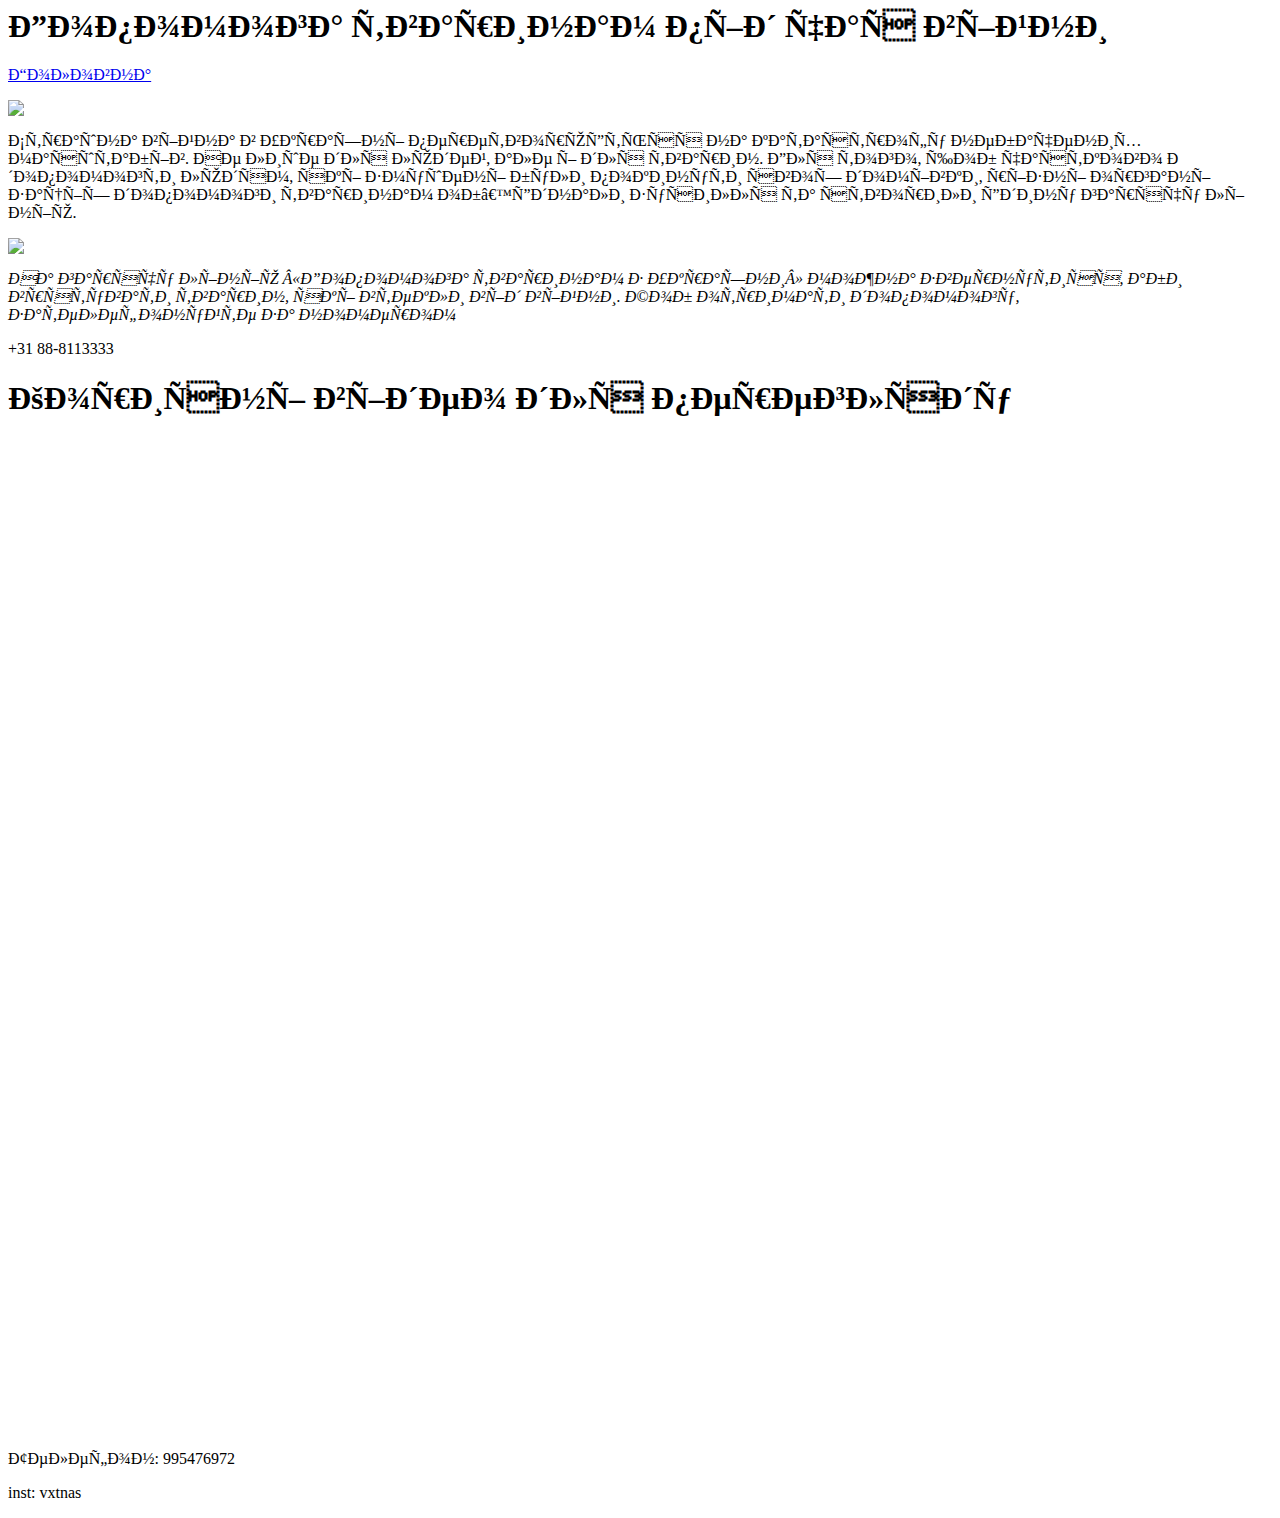
==== help.html @ d42463a9 "Create help.html" ====
<html>
  <head>
     <link rel="stylesheet" type="text/css" href="style.css" />
    <title>META</title>
    <meta charset="uft-8">
  </head>
  <body>
      <div class="first">
          <h1> Допомога тваринам під час війни</h1>
        <a href="index.html">Головна</a> 
    </div>
      <main>
    <p class="eeee"><img src="https://focus.ua/static/storage/thumbs/920x465/9/78/760b2b4e-41ee24d6fde6952e18f17433e84f6789.jpg?v=1442_1"/></p>
          <p>Страшна війна в Україні перетворюється на катастрофу небачених масштабів. Не лише для людей, але і для тварин. Для того, щоб частково допомогти людям, які змушені були покинути свої домівки, різні організації допомоги тваринам об’єднали зусилля та створили єдину гарячу лінію.</p>
 <p class="eee"><img class="po" src="https://www.hulpvoordierenuitoekraine.nl/assets/files/heart.480x0.png"></p>
<p><i>На гарячу лінію «Допомога тваринам з України» можна звернутися, аби врятувати тварин, які втекли від війни. Щоб отримати допомогу, зателефонуйте за номером</i> </p>
 <p class="nomer">+31 88-8113333 </p>

     <h1 class="rr">Корисні відео для перегляду</h1>
<p class="video"><iframe width="800" height="500" src="https://www.youtube.com/embed/6xJu1NQTUyc" title="Як допомогти покинутим тваринам під час війни" frameborder="0" allow="accelerometer; autoplay; clipboard-write; encrypted-media; gyroscope; picture-in-picture"></iframe> </p>
        <p class="video"><iframe width="800" height="480" src="https://www.youtube.com/embed/b5fx_g_iG3M" title="Як транспортувати тварин під час війни" frameborder="0" allow="accelerometer; autoplay; clipboard-write; encrypted-media; gyroscope; picture-in-picture"></iframe> </p>
      </main>
      <footer>
          <div class="contacts">
              <p class="footer-text"><span class="tel">Телефон:</span> 995476972</p>
                <p class="footer-text"><span class="tel">inst:</span> vxtnas </p>
          </div>
      </footer>
    </body>  
</html>
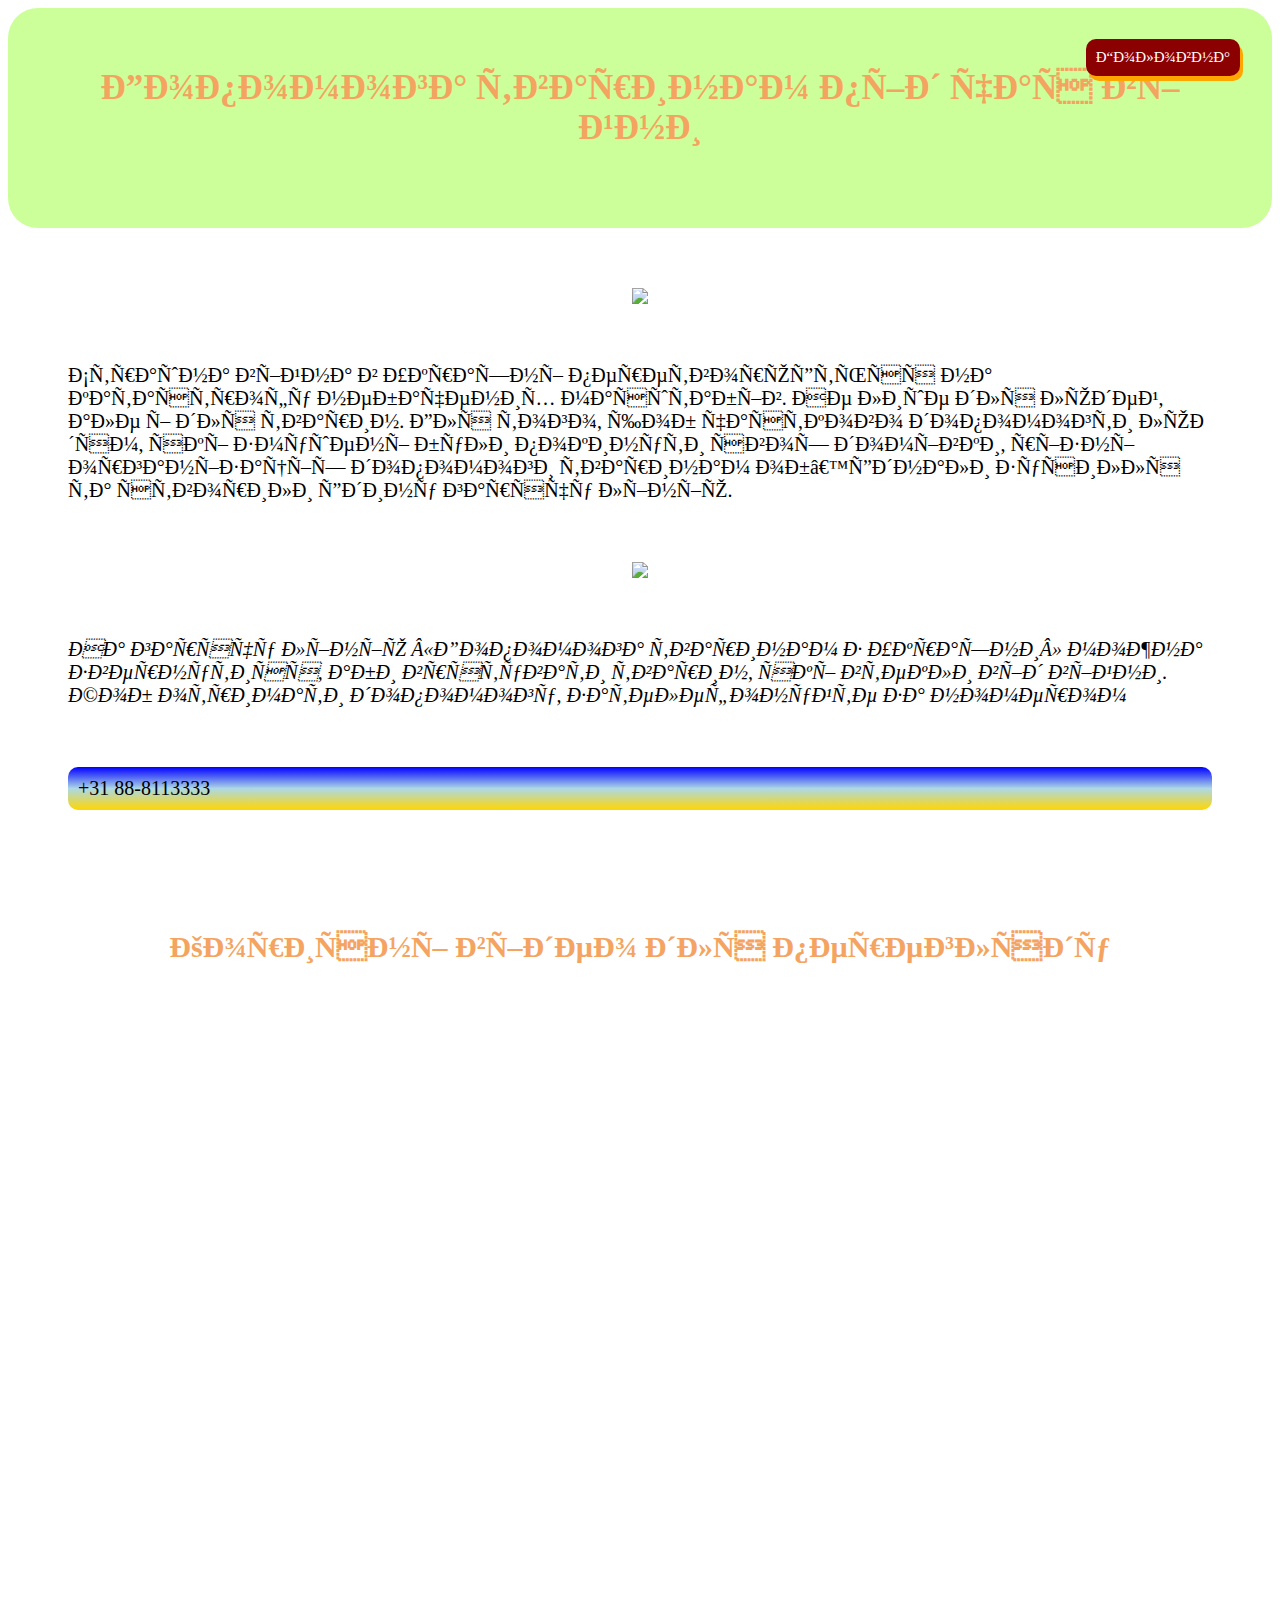
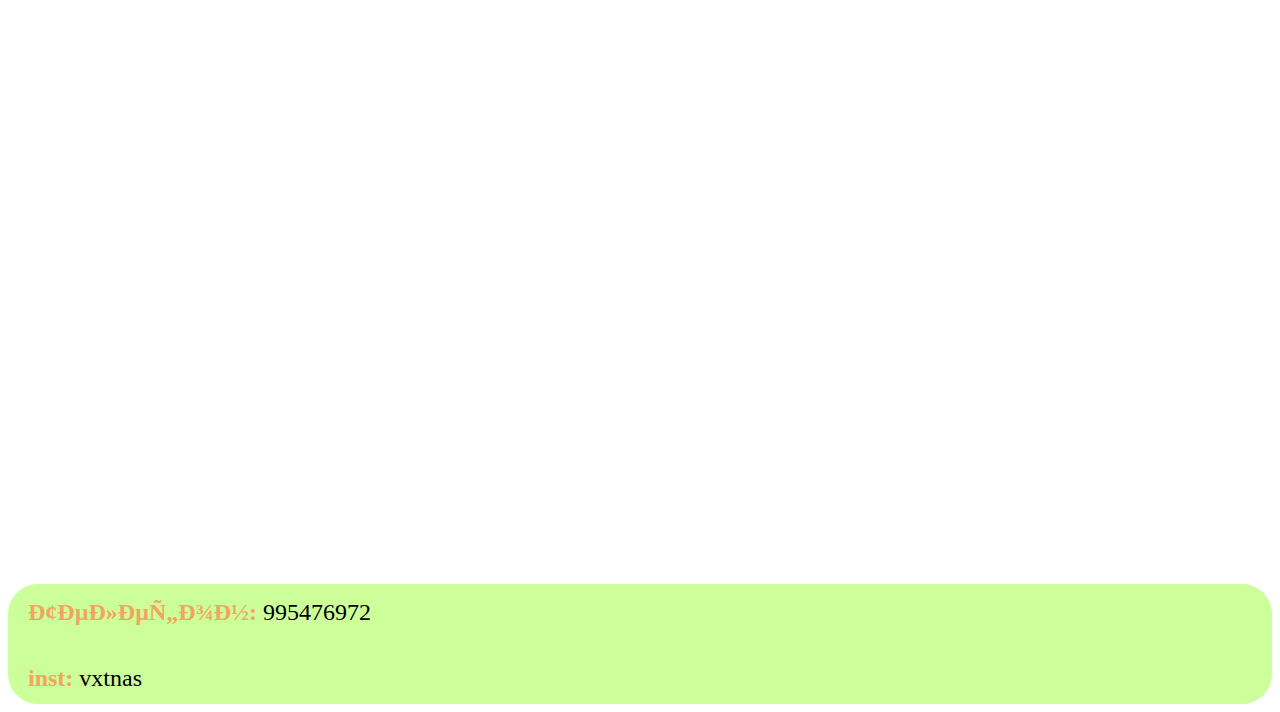
==== commit 39bdcd8e: "Update help.html" ====
--- a/help.html
+++ b/help.html
@@ -1,7 +1,7 @@
 <html>
   <head>
      <link rel="stylesheet" type="text/css" href="style.css" />
-    <title>META</title>
+    <title>Тварини під час війни</title>
     <meta charset="uft-8">
   </head>
   <body>
--- a/style.css
+++ b/style.css
@@ -0,0 +1,108 @@
+.first{
+      background-color:#CCFF99;
+    border-radius: 30px;
+    width: auto;
+    height: 220px;
+}
+.first a{
+    position: absolute;
+    top:39px;
+    right: 40px;
+    font-family:Comic Sans MS, Comic Sans, cursive;
+    font-size: 15px;
+     text-decoration: none;
+    color: white;
+    background-color:#8B0000;
+    padding: 10px;
+    border-radius: 10px;
+    box-shadow: 3px 5px 0 0 orange;
+}
+h1{
+text-align: center;
+font-family:Comic Sans MS, Comic Sans, cursive;
+padding: 60px;
+font-size: 35px;
+color: #F4A460;
+}
+
+main p{
+    font-family:Comic Sans MS, Comic Sans, cursive;
+    margin: 60px;
+    font-size: 20px;
+}
+.po:hover{
+ transform: scale(2);
+   transition: 8s linear;
+
+}
+main a{
+    font-size: 18px;
+    margin: 20px;
+    color:#F4A460 ;
+}
+main a:hover{
+    color: #8B0000;
+    background-color: lightblue;
+}
+.first img{
+    height: 50px;
+    width: 50px;
+    position: absolute;
+    top:10px;
+   
+}
+.first img:hover{
+      transform: scale(2);
+   transition: 4s linear;
+}
+ .contacts{
+  background-color:#CCFF99;
+    border-radius: 30px;
+    width: 100%;
+    height: 120px;
+       
+}
+ .footer-text {
+     position: relative;
+    font-size: 24px;
+    padding-top: 15px;
+    left: 20px;
+   }
+
+   .footer-text span {
+    color: #F4A460;
+    font-weight: bolder;
+    font-family:Comic Sans MS, Comic Sans, cursive ;
+}
+.nomer{
+    text-decoration: none;
+    font-size: 20px;
+    color: black;
+    background-color: navy;
+    padding: 10px;
+    border-radius: 10px;
+    background-image:linear-gradient(blue,lightblue,gold) ;
+}
+.nomer:hover{
+     background-color: lightblue;
+  color:darkorange;
+}
+.rr{
+    font-size: 30px;
+    margin-bottom: 10px;
+}
+.rr:hover{
+    color:cornflowerblue;
+}
+.center{
+    text-align: center;
+}
+.eee{
+    text-align: center;
+}
+.eeee{
+      text-align: center;
+}
+.video{
+        text-align: center;
+}
